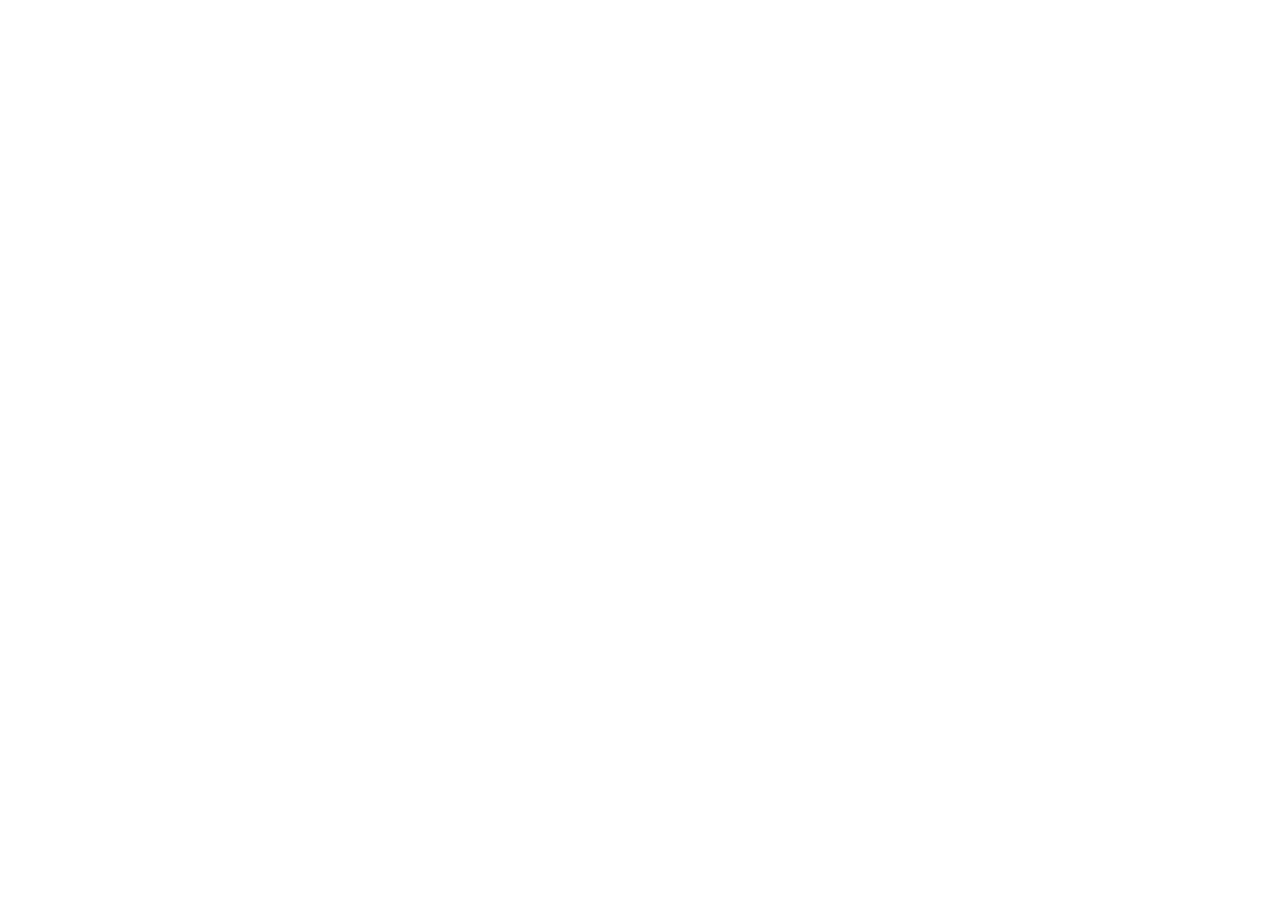
==== ćwiczenie 1/index.html @ 19a492e8 "new exercise" ====
<!DOCTYPE html>
<html lang="en">
<head>
    <link rel="stylesheet" href="style.css">
    <meta charset="UTF-8">
    <meta name="viewport" content="width=device-width, initial-scale=1.0">
    <title>Lubie kebaby</title>
</head>
<body>
    
</body>
</html>
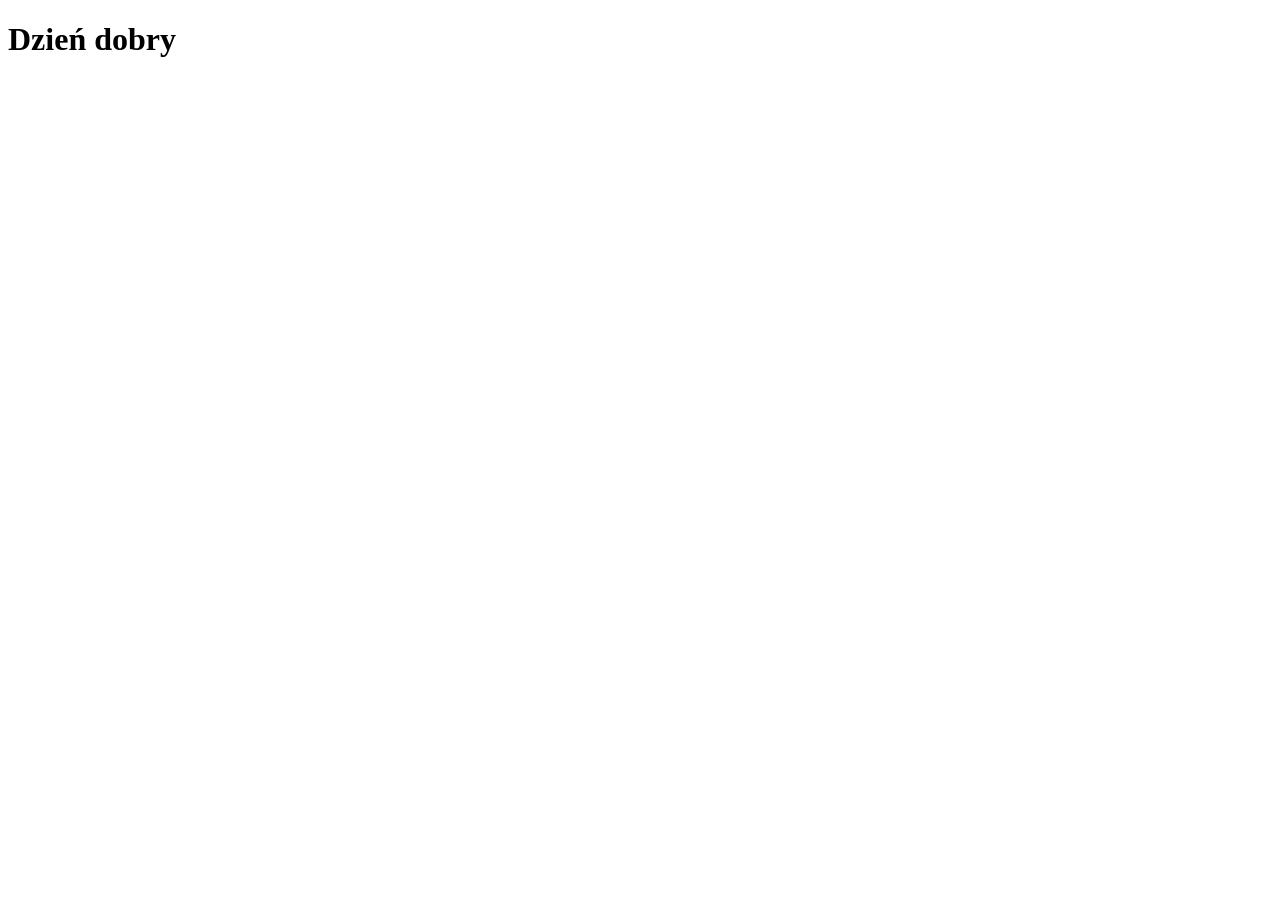
==== commit 39588919: "edit" ====
--- a/ćwiczenie 1/index.html
+++ b/ćwiczenie 1/index.html
@@ -1,12 +1,12 @@
 <!DOCTYPE html>
 <html lang="en">
 <head>
-    <link rel="stylesheet" href="style.css">
     <meta charset="UTF-8">
     <meta name="viewport" content="width=device-width, initial-scale=1.0">
-    <title>Lubie kebaby</title>
+    <link rel="stylesheet" href="style.css">
+    <title>Dzień dobry</title>
 </head>
 <body>
-    
+    <h1>Dzień dobry</h1>
 </body>
 </html>
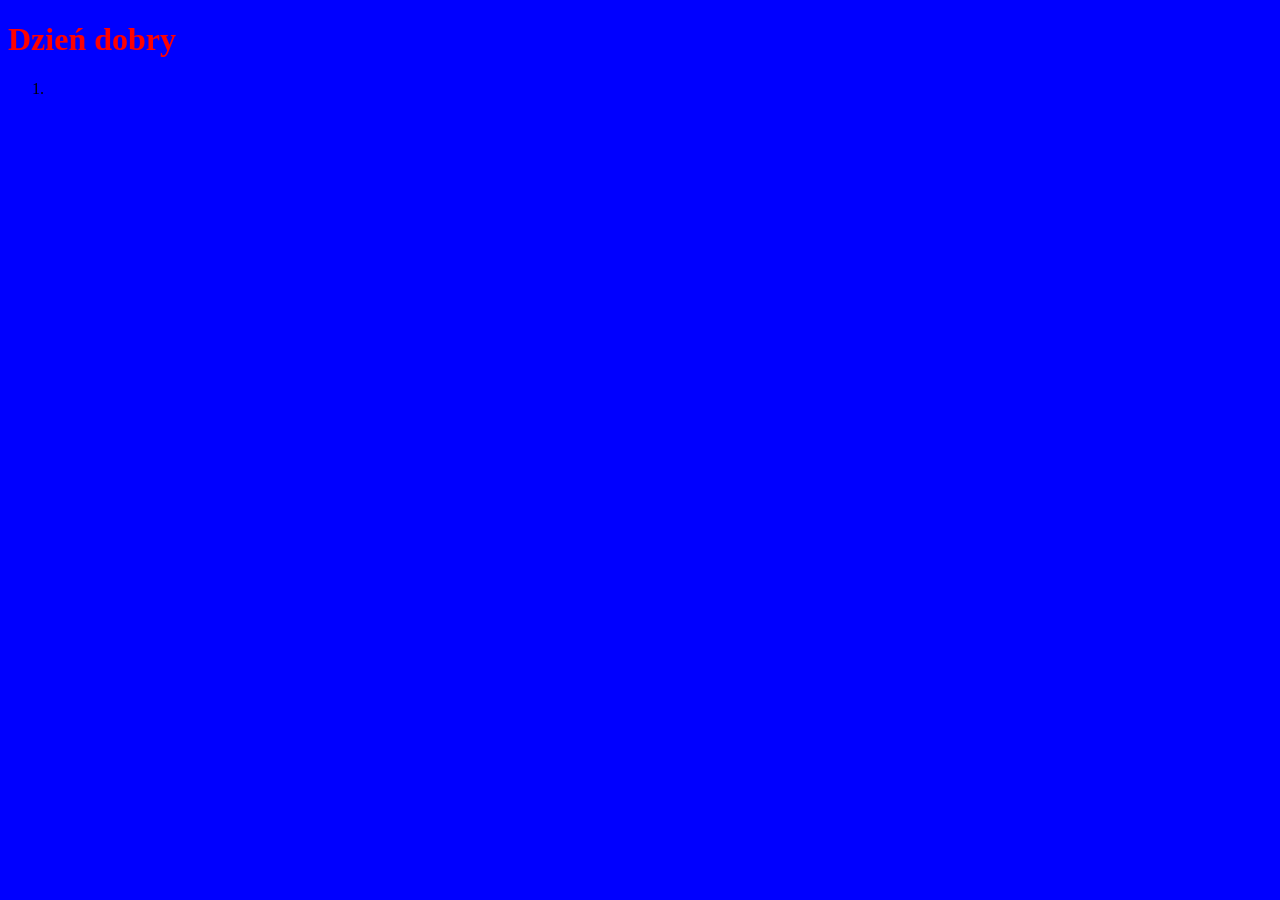
==== commit 8159f0bd: "editer" ====
--- a/ćwiczenie 1/index.html
+++ b/ćwiczenie 1/index.html
@@ -5,8 +5,20 @@
     <meta name="viewport" content="width=device-width, initial-scale=1.0">
     <link rel="stylesheet" href="style.css">
     <title>Dzień dobry</title>
+
+
+
+
 </head>
 <body>
     <h1>Dzień dobry</h1>
+
+    <ol>
+        <li></li>
+
+
+
+
+    </ol>
 </body>
 </html>
--- a/ćwiczenie 1/style.css
+++ b/ćwiczenie 1/style.css
@@ -0,0 +1,15 @@
+h1 {
+color:red;
+
+
+}
+body {
+
+background-color: blue;
+
+
+
+
+
+
+}
